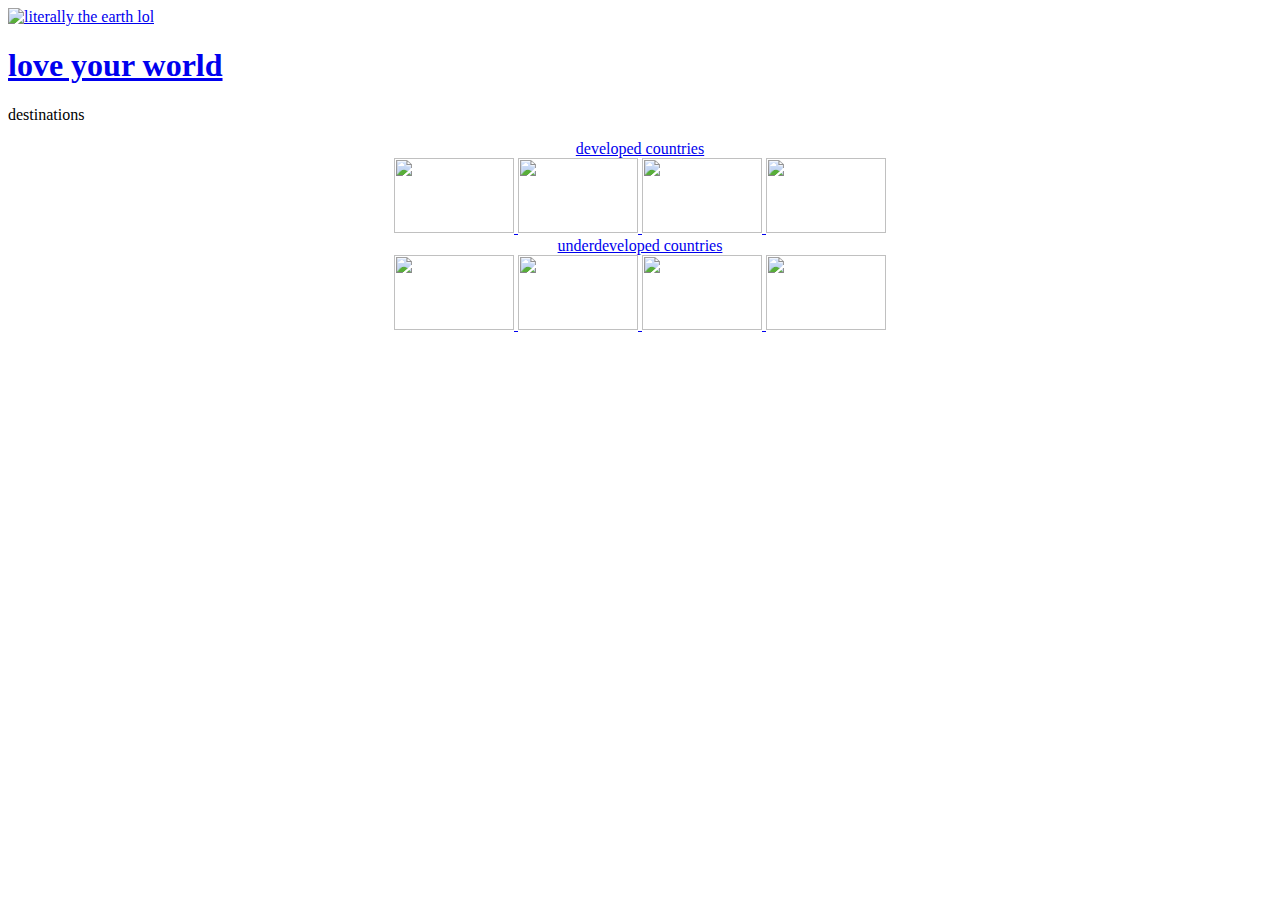
==== pages/destinations.html @ 98326fbd "Add files via upload" ====
<!DOCTYPE html>
<html lang="eng">

<head>
    <title>destinations</title>
    <link href="../styles/main.css" rel="stylesheet" type="text/css">
    <link href="https://fonts.googleapis.com/icon?family=Material+Icons" rel="stylesheet">
    <script src="./scripts/main.js" type="text/javascript"></script>
</head>

<body class="body">
    <!--main title : universal-->
    <a href="../index.html" class="mainTitle-image">
        <img src="../images/earth.png" width="100px" height="100px" alt="literally the earth lol">
    </a>
    <a href="../index.html" class="mainTitle">
        <h1>love your world</h1>
    </a>

    <!--section title-->
    <p class='quote'>destinations</p>

    <!--links for countries-->
    <div class="dCountry">
        <center>
        <div class="myCSubtitles">
            <a href="javascript:void(0)">developed countries</a>
        </div>
        <a href="../pagesCountries/france.html" class="countryLink">
            <img src="../images/Flag_of_France.svg.png" width="120px" height="75px">
        </a>
        <a href="../pagesCountries/greece.html" class="countryLink">
            <img src="../images/gr.png" width="120px" height="75px">
        </a>
        <a href="../pagesCountries/korea.html" class="countryLink">
            <img src="../images/korean-flag.jpeg" width="120px" height="75px">
        </a>
        <a href="../pagesCountries/sweden.html" class="countryLink">
            <img src="../images/Flag_of_Sweden.svg.png" width="120px" height="75px">
        </a>
        </center>
    </div>

    <div class="udCountry">
        <center>
        <div class="myCSubtitles">
            <a href="javascript:void(0)">underdeveloped countries</a>
        </div>
        <a href="../pagesCountries/jordan.html" class="countryLink">
            <img src="../images/Flag-Jordan.webp" width="120px" height="75px">
        </a>
        <a href="../pagesCountries/thailand.html" class="countryLink">
            <img src="../images/Flag-Thailand.webp" width="120px" height="75px">
        </a>
        <a href="../pagesCountries/tonga.html" class="countryLink">
            <img src="../images/Screen Shot 2023-04-15 at 8.09.16 pm.png" width="120px" height="75px">
        </a>
        <a href="../pagesCountries/vanuatu.html" class="countryLink">
            <img src="../images/Flag_of_Vanuatu_(official).svg.png" width="120px" height="75px">
        </a>
        </center>
    </div>

</body>

</html>
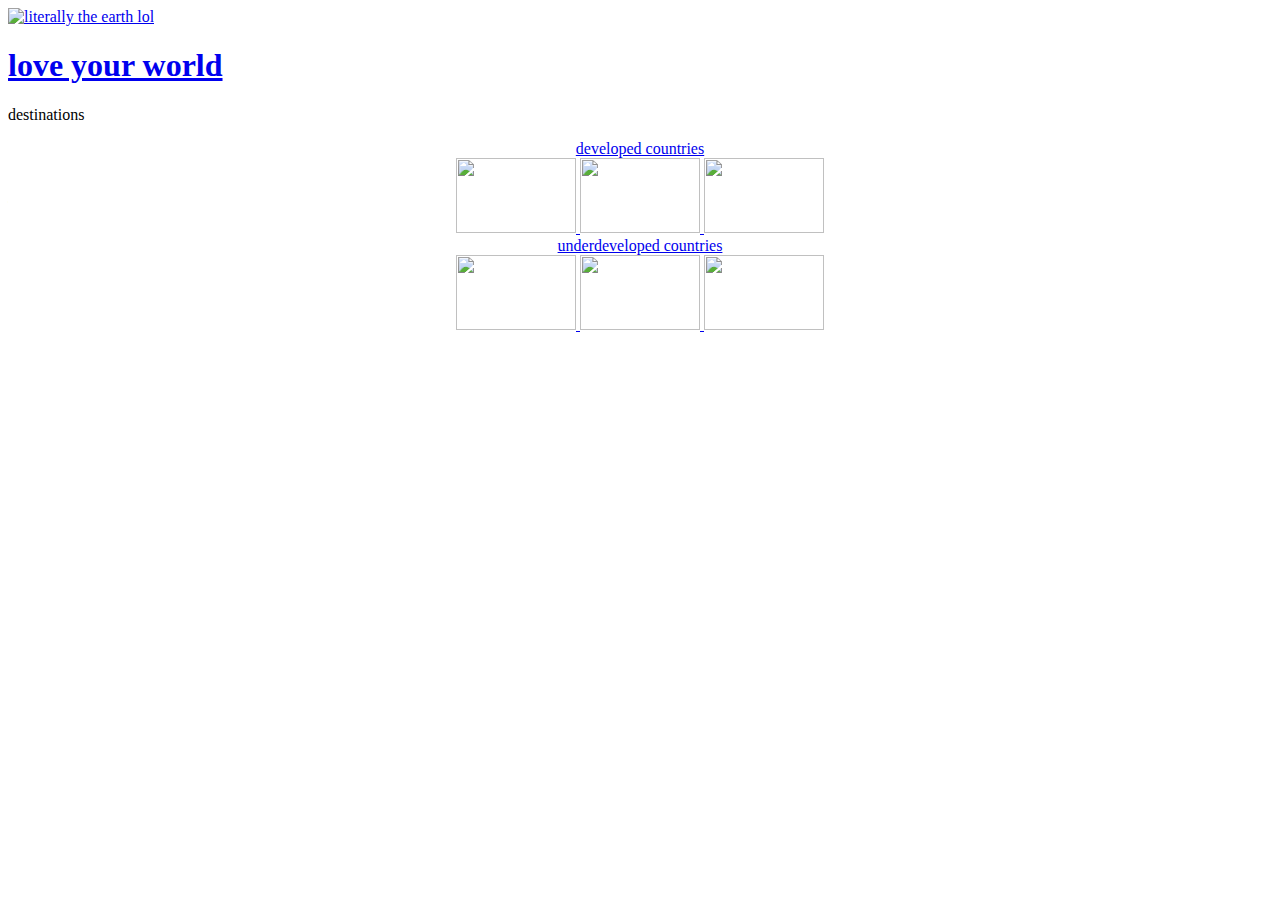
==== commit 06f15832: "Update destinations.html" ====
--- a/pages/destinations.html
+++ b/pages/destinations.html
@@ -29,9 +29,6 @@
         <a href="../pagesCountries/france.html" class="countryLink">
             <img src="../images/Flag_of_France.svg.png" width="120px" height="75px">
         </a>
-        <a href="../pagesCountries/greece.html" class="countryLink">
-            <img src="../images/gr.png" width="120px" height="75px">
-        </a>
         <a href="../pagesCountries/korea.html" class="countryLink">
             <img src="../images/korean-flag.jpeg" width="120px" height="75px">
         </a>
@@ -55,12 +52,9 @@
         <a href="../pagesCountries/tonga.html" class="countryLink">
             <img src="../images/Screen Shot 2023-04-15 at 8.09.16 pm.png" width="120px" height="75px">
         </a>
-        <a href="../pagesCountries/vanuatu.html" class="countryLink">
-            <img src="../images/Flag_of_Vanuatu_(official).svg.png" width="120px" height="75px">
-        </a>
         </center>
     </div>
 
 </body>
 
-</html>+</html>
